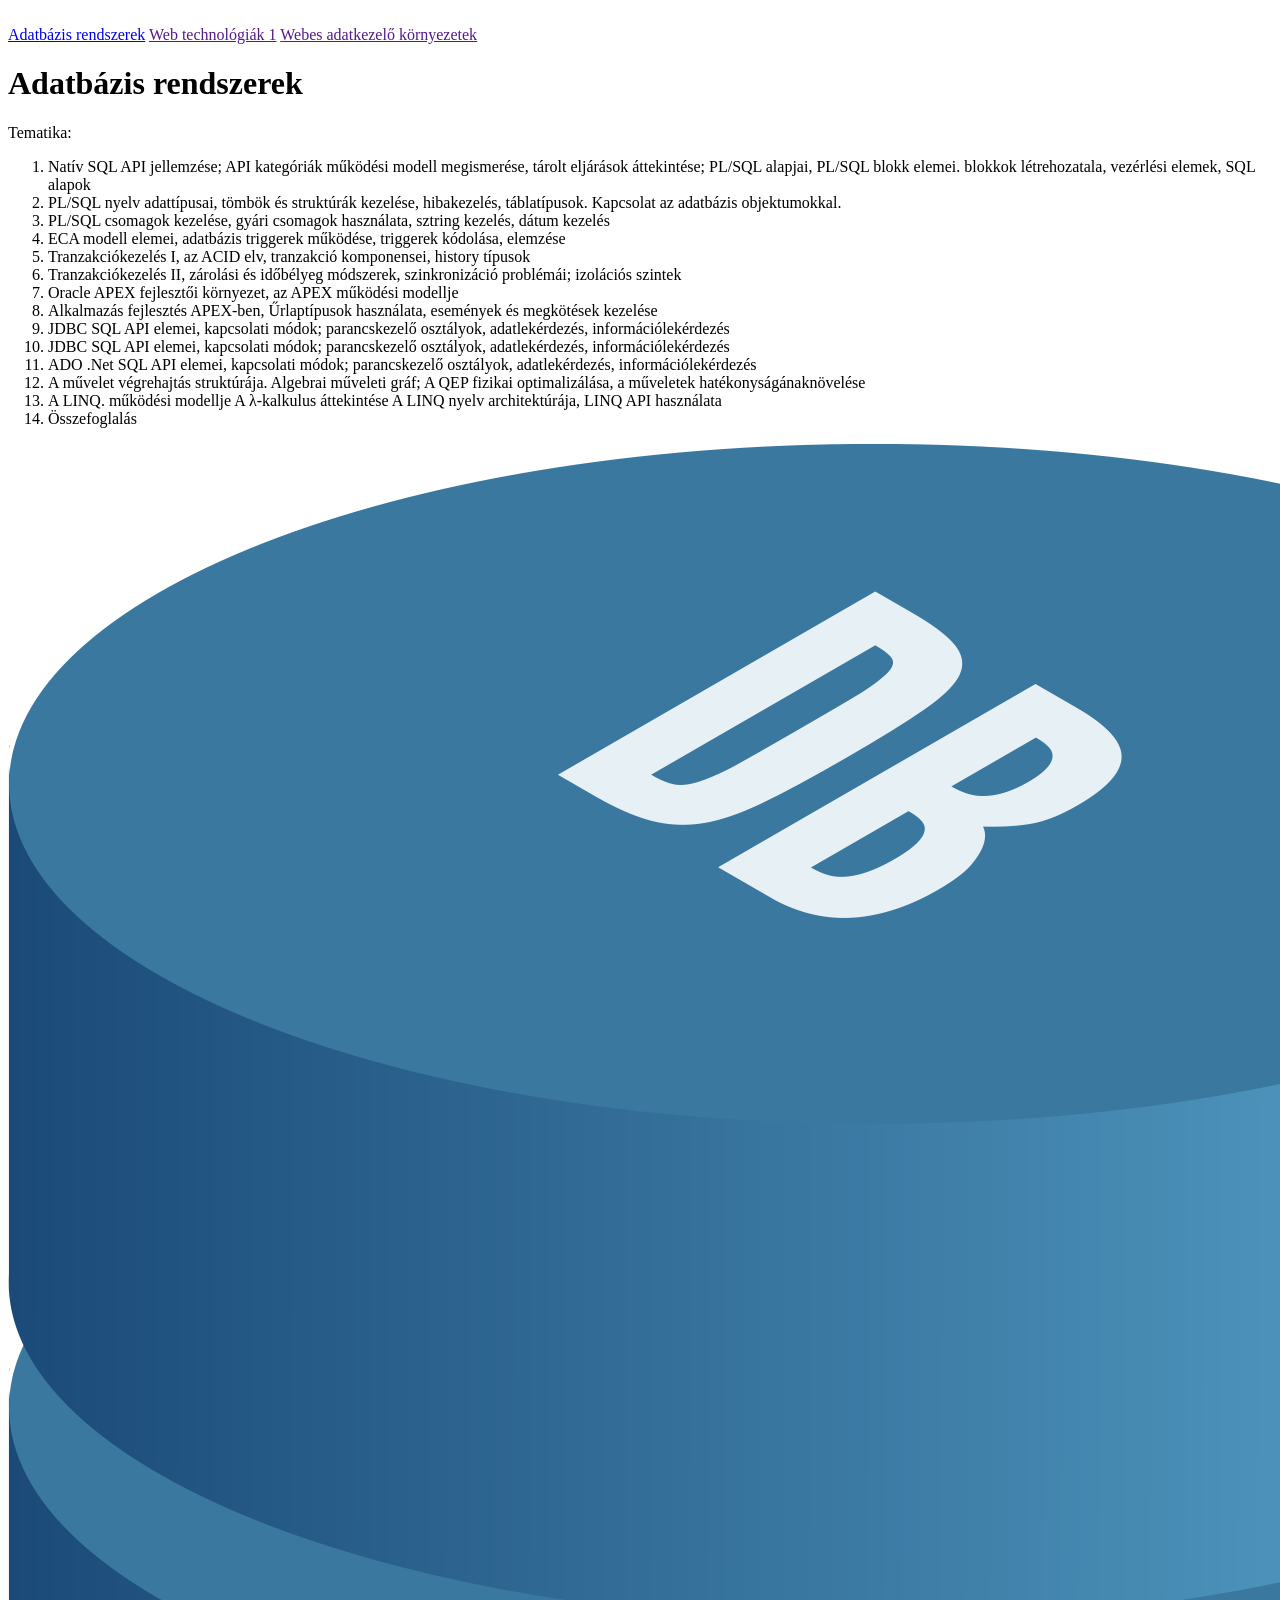
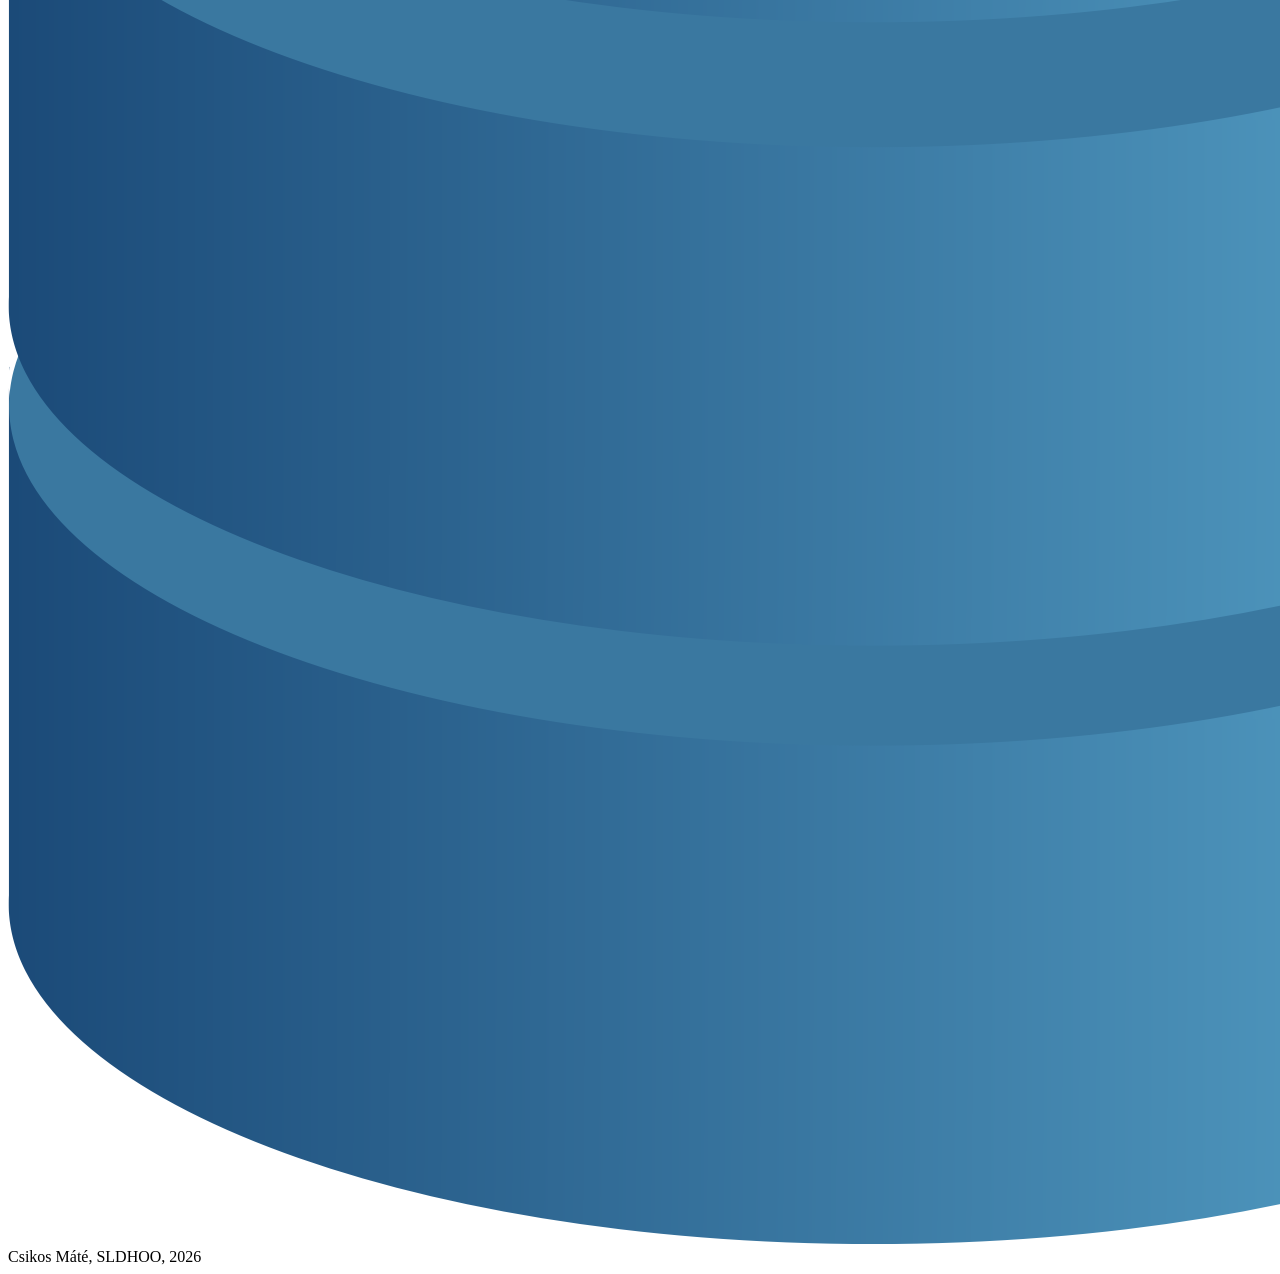
==== SLDHOO_0909/database.html @ 600e16be "Add files via upload" ====
<!DOCTYPE html>
<html lang="hu">
<head>
    <meta charset="UTF-8">
    <meta name="viewport" content="width=device-width, initial-scale=1.0">
    <title>Kezdőlap</title>
</head>
<body>
    <a href="kezdolap.html">
        <img src="kepek/iit.jpg" alt="">
    </a>
    <nav>
        <a href="database.html">Adatbázis rendszerek</a>
        <a href="">Web technológiák 1</a>
        <a href="">Webes adatkezelő környezetek</a>
    </nav>
    <h1>Adatbázis rendszerek</h1>
    <p>Tematika:</p>
    <ol>
        <li>Natív SQL API jellemzése; API kategóriák működési modell megismerése, tárolt eljárások áttekintése; PL/SQL alapjai, PL/SQL blokk elemei.  blokkok létrehozatala, vezérlési elemek, SQL alapok</li>
        <li>PL/SQL nyelv adattípusai, tömbök és struktúrák kezelése, hibakezelés, táblatípusok. Kapcsolat az adatbázis objektumokkal. </li>
        <li>PL/SQL csomagok kezelése, gyári csomagok használata, sztring kezelés, dátum kezelés</li>
        <li>ECA modell elemei, adatbázis triggerek működése, triggerek kódolása, elemzése</li>
        <li>Tranzakciókezelés I, az ACID elv, tranzakció komponensei, history  típusok</li>
        <li>Tranzakciókezelés II, zárolási és időbélyeg módszerek, szinkronizáció problémái; izolációs szintek</li>
        <li>Oracle APEX fejlesztői környezet, az APEX működési modellje</li>
        <li>Alkalmazás fejlesztés APEX-ben, Űrlaptípusok használata, események és megkötések kezelése</li>
        <li>JDBC SQL API elemei, kapcsolati módok; parancskezelő osztályok, adatlekérdezés, információlekérdezés</li>
        <li>JDBC SQL API elemei, kapcsolati módok; parancskezelő osztályok, adatlekérdezés, információlekérdezés</li>
        <li>ADO .Net SQL API elemei, kapcsolati módok; parancskezelő osztályok, adatlekérdezés, információlekérdezés</li>
        <li>A művelet végrehajtás struktúrája. Algebrai műveleti gráf; A QEP fizikai optimalizálása, a műveletek hatékonyságánaknövelése</li>
        <li>A  LINQ. működési modellje  A λ-kalkulus áttekintése A LINQ nyelv architektúrája, LINQ API használata</li>
        <li>Összefoglalás</li>
    </ol>
    <img src="kepek/db.png" alt="">
    <footer>Csikos Máté, SLDHOO, 2026</footer>
</body>
</html>
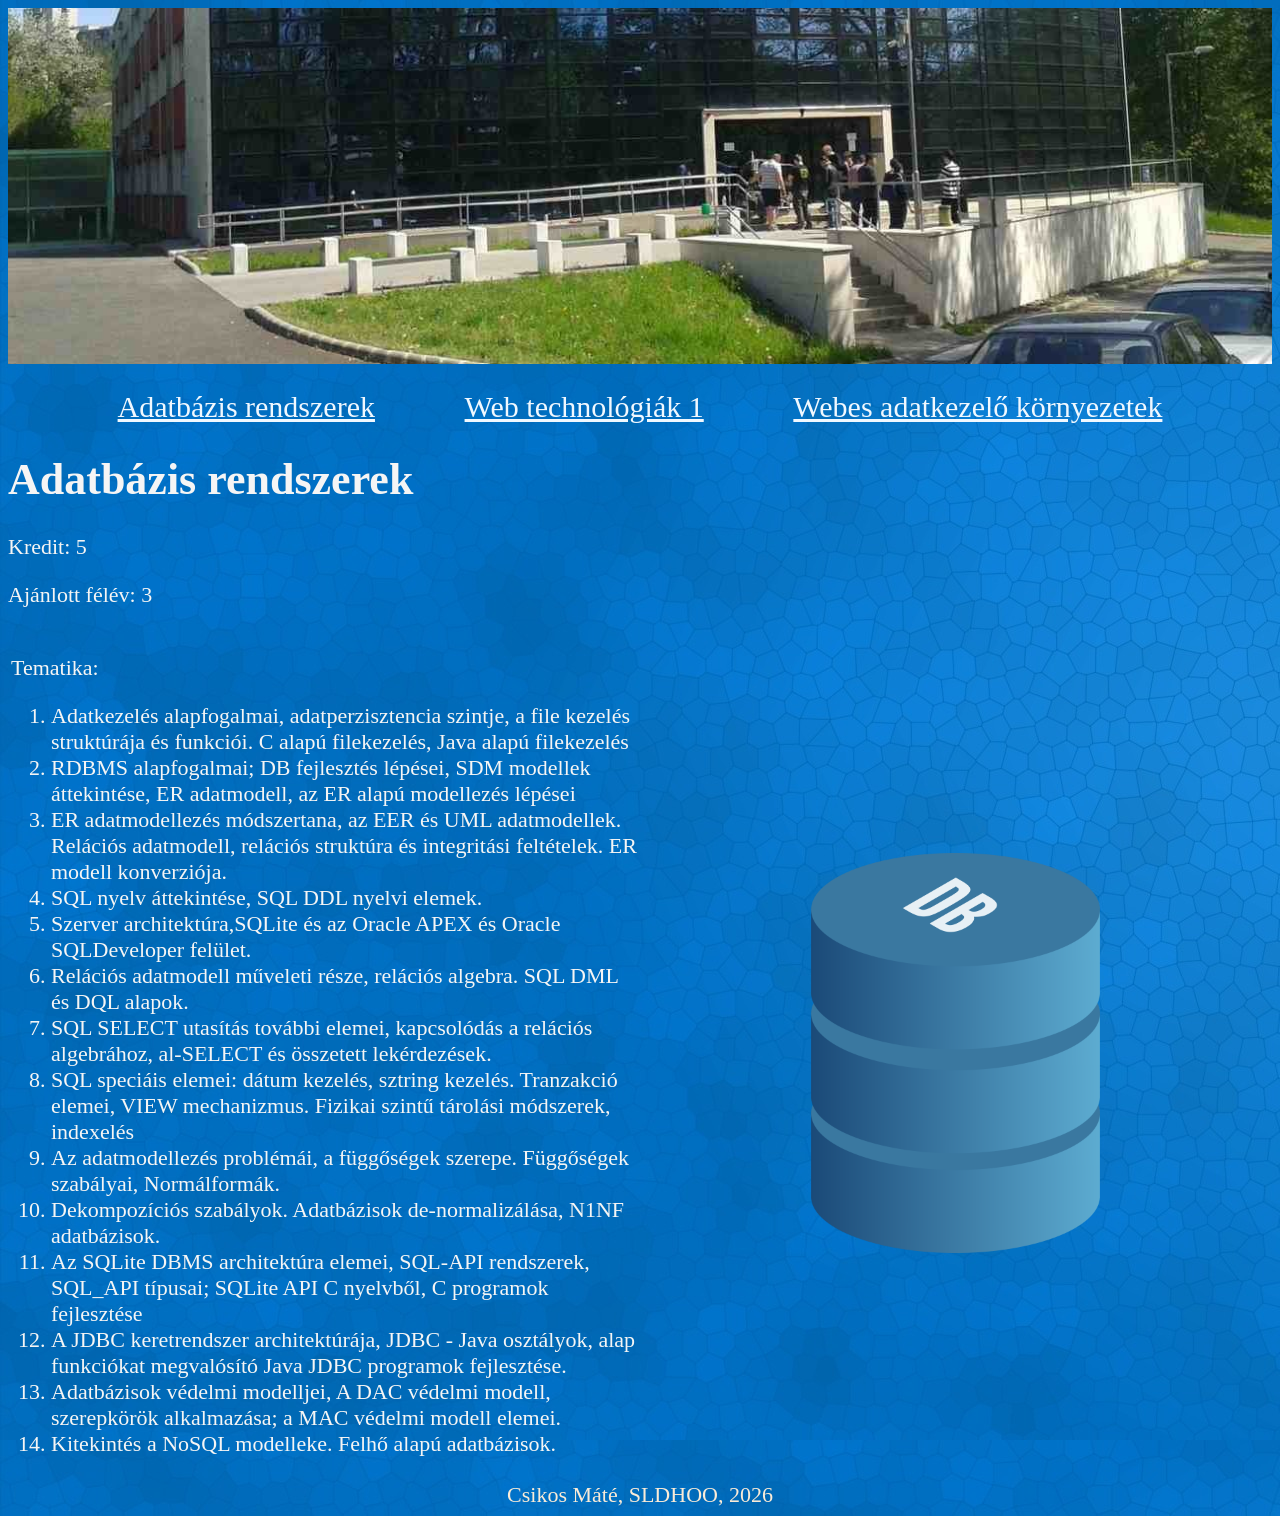
==== commit 530e4be4: "1. hét" ====
--- a/SLDHOO_0909/database.html
+++ b/SLDHOO_0909/database.html
@@ -3,36 +3,47 @@
 <head>
     <meta charset="UTF-8">
     <meta name="viewport" content="width=device-width, initial-scale=1.0">
-    <title>Kezdőlap</title>
+    <title>Adatbázis rendszerek</title>
+    <link rel="stylesheet" href="style.css">
 </head>
 <body>
     <a href="kezdolap.html">
-        <img src="kepek/iit.jpg" alt="">
+        <img id="iit" src="kepek/iit.jpg" alt="">
     </a>
     <nav>
         <a href="database.html">Adatbázis rendszerek</a>
-        <a href="">Web technológiák 1</a>
-        <a href="">Webes adatkezelő környezetek</a>
+        <a href="webtech.html">Web technológiák 1</a>
+        <a href="webxml.html">Webes adatkezelő környezetek</a>
     </nav>
     <h1>Adatbázis rendszerek</h1>
-    <p>Tematika:</p>
-    <ol>
-        <li>Natív SQL API jellemzése; API kategóriák működési modell megismerése, tárolt eljárások áttekintése; PL/SQL alapjai, PL/SQL blokk elemei.  blokkok létrehozatala, vezérlési elemek, SQL alapok</li>
-        <li>PL/SQL nyelv adattípusai, tömbök és struktúrák kezelése, hibakezelés, táblatípusok. Kapcsolat az adatbázis objektumokkal. </li>
-        <li>PL/SQL csomagok kezelése, gyári csomagok használata, sztring kezelés, dátum kezelés</li>
-        <li>ECA modell elemei, adatbázis triggerek működése, triggerek kódolása, elemzése</li>
-        <li>Tranzakciókezelés I, az ACID elv, tranzakció komponensei, history  típusok</li>
-        <li>Tranzakciókezelés II, zárolási és időbélyeg módszerek, szinkronizáció problémái; izolációs szintek</li>
-        <li>Oracle APEX fejlesztői környezet, az APEX működési modellje</li>
-        <li>Alkalmazás fejlesztés APEX-ben, Űrlaptípusok használata, események és megkötések kezelése</li>
-        <li>JDBC SQL API elemei, kapcsolati módok; parancskezelő osztályok, adatlekérdezés, információlekérdezés</li>
-        <li>JDBC SQL API elemei, kapcsolati módok; parancskezelő osztályok, adatlekérdezés, információlekérdezés</li>
-        <li>ADO .Net SQL API elemei, kapcsolati módok; parancskezelő osztályok, adatlekérdezés, információlekérdezés</li>
-        <li>A művelet végrehajtás struktúrája. Algebrai műveleti gráf; A QEP fizikai optimalizálása, a műveletek hatékonyságánaknövelése</li>
-        <li>A  LINQ. működési modellje  A λ-kalkulus áttekintése A LINQ nyelv architektúrája, LINQ API használata</li>
-        <li>Összefoglalás</li>
-    </ol>
-    <img src="kepek/db.png" alt="">
+    <p>Kredit: 5</p>
+    <p>Ajánlott félév: 3</p>
+    <table>
+        <tr>
+            <td>
+                <p>Tematika:</p>
+                <ol>
+                    <li>Adatkezelés alapfogalmai, adatperzisztencia szintje,  a file kezelés struktúrája és funkciói.  C alapú filekezelés,  Java alapú filekezelés</li>
+                    <li>RDBMS alapfogalmai;  DB fejlesztés lépései, SDM modellek áttekintése, ER adatmodell, az ER alapú modellezés lépései</li>
+                    <li>ER adatmodellezés módszertana, az EER és UML adatmodellek. Relációs adatmodell, relációs struktúra és integritási feltételek. ER modell konverziója.</li>
+                    <li>SQL nyelv áttekintése, SQL DDL nyelvi elemek.</li>
+                    <li>Szerver  architektúra,SQLite és az Oracle APEX és Oracle SQLDeveloper felület. </li>
+                    <li>Relációs adatmodell műveleti része, relációs algebra. SQL DML és DQL alapok.</li>
+                    <li>SQL SELECT utasítás további elemei, kapcsolódás a relációs algebrához, al-SELECT és összetett lekérdezések.</li>
+                    <li>SQL speciáis elemei: dátum kezelés, sztring kezelés. Tranzakció elemei, VIEW mechanizmus.   Fizikai szintű tárolási módszerek, indexelés </li>
+                    <li>Az adatmodellezés problémái, a függőségek szerepe. Függőségek szabályai, Normálformák. </li>
+                    <li>Dekompozíciós szabályok. Adatbázisok de-normalizálása, N1NF adatbázisok.  </li>
+                    <li>Az SQLite DBMS architektúra elemei, SQL-API rendszerek, SQL_API típusai; SQLite API C nyelvből, C programok fejlesztése</li>
+                    <li>A JDBC  keretrendszer architektúrája, JDBC - Java osztályok, alap funkciókat megvalósító Java JDBC programok fejlesztése.</li>
+                    <li>Adatbázisok védelmi modelljei, A DAC védelmi modell, szerepkörök alkalmazása; a MAC védelmi modell elemei.</li>
+                    <li>Kitekintés a NoSQL modelleke. Felhő alapú adatbázisok.</li>
+                </ol>
+            </td>
+            <td>
+                <img class="illusztracio" src="kepek/db.png" alt="">
+            </td>
+        </tr>
+    </table>
     <footer>Csikos Máté, SLDHOO, 2026</footer>
 </body>
 </html>
--- a/SLDHOO_0909/style.css
+++ b/SLDHOO_0909/style.css
@@ -0,0 +1,42 @@
+body{
+    background-image: url(kepek/bg.jpg);
+    color: whitesmoke;
+    font-size: 22px;
+}
+
+a{
+    color: aliceblue;
+}
+
+footer{
+    color: rgb(250, 235, 215);
+    text-align: center;
+}
+
+nav{
+    display: flex;
+    justify-content: space-evenly;
+    font-size: 30px;
+    margin: 20px;
+}
+
+#iit{
+    width: 100%;
+}
+
+.illusztracio{
+    height: 400px;
+}
+
+#lejatszo{
+    display: block;
+    margin: 20px auto;
+}
+
+table{
+    width: 100%;
+}
+td:has(.illusztracio){
+    width: 50%;
+    text-align: center;
+}
